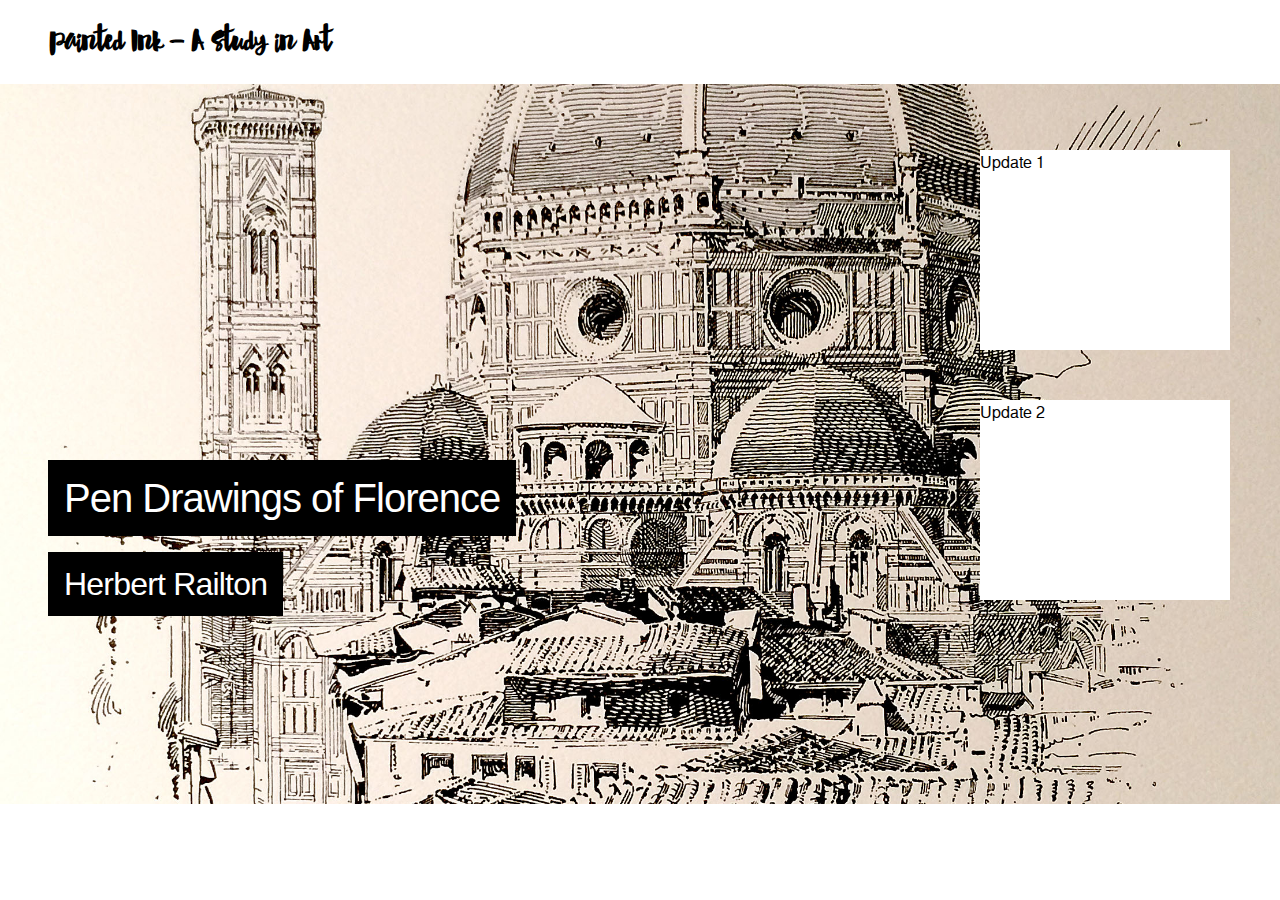
==== index.html @ 7fdd34f5 "Creating repo" ====
<!doctype html>
<html>
  <head>
    <title>Painted Ink</title>
    <link rel="stylesheet" type="text/css" href="shared/fonts/Greatesque/stylesheet.css">
    <link rel="stylesheet" type="text/css" href="shared/fonts/Miama/stylesheet.css">
    <link rel="stylesheet" type="text/css" href="shared/fonts/TeX-Gyre-Heros/stylesheet.css">
    <link rel="stylesheet" type="text/css" href="styles.css">
    <style>
      header {
        margin:0 50px;
      }
    </style>
  </head>
  <body>

    <header>
      <h1 class="greatesque">Painted Ink - A Study in Art</h1>
    </header>

    <section class="hero">
      <div class="row intro">
        <div class="small-centered medium-uncentered medium-6 large-7 columns">
          <h1 class="palatino">Pen Drawings of Florence</h1>
          <h2 class="palatino">Herbert Railton</h2>
          <!-- <p>Don't you want to take a leap of faith? Or become an old man, filled with regret, waiting to die alone!</p> -->
        </div>
        <div class="small-centered medium-uncentered medium-6 large-5 columns">
          <!-- <div class="tech-img"></div> -->
        </div>
      </div>
    </section>

    <section class="updates">
      <div class="update">Update 1</div>
      <div class="update">Update 2</div>
    </section>

  </body>
</html>
---- shared/fonts/Greatesque/stylesheet.css ----
/* Generated by Font Squirrel (http://www.fontsquirrel.com) on May 5, 2015 */



@font-face {
    font-family: 'greatesque_brush_scriptRg';
    src: url('greatesque_brush_script-webfont.eot');
    src: url('greatesque_brush_script-webfont.eot?#iefix') format('embedded-opentype'),
         url('greatesque_brush_script-webfont.woff2') format('woff2'),
         url('greatesque_brush_script-webfont.woff') format('woff'),
         url('greatesque_brush_script-webfont.ttf') format('truetype'),
         url('greatesque_brush_script-webfont.svg#greatesque_brush_scriptRg') format('svg');
    font-weight: normal;
    font-style: normal;

}
---- shared/fonts/Miama/stylesheet.css ----
/* Generated by Font Squirrel (http://www.fontsquirrel.com) on March 22, 2011 05:16:49 PM America/New_York */



@font-face {
    font-family: 'MiamaRegular';
    src: url('Miama-webfont.eot');
    src: url('Miama-webfont.eot?iefix') format('eot'),
         url('Miama-webfont.woff') format('woff'),
         url('Miama-webfont.ttf') format('truetype'),
         url('Miama-webfont.svg#webfontbY7JVwPa') format('svg');
    font-weight: normal;
    font-style: normal;

}
---- shared/fonts/TeX-Gyre-Heros/stylesheet.css ----
/* Generated by Font Squirrel (http://www.fontsquirrel.com) on March 22, 2011 05:26:49 PM America/New_York */



@font-face {
    font-family: 'TeXGyreHerosRegular';
    src: url('texgyreheros-regular-webfont.eot');
    src: url('texgyreheros-regular-webfont.eot?iefix') format('eot'),
         url('texgyreheros-regular-webfont.woff') format('woff'),
         url('texgyreheros-regular-webfont.ttf') format('truetype'),
         url('texgyreheros-regular-webfont.svg#webfontMiFzEZv2') format('svg');
    font-weight: normal;
    font-style: normal;

}

@font-face {
    font-family: 'TeXGyreHerosItalic';
    src: url('texgyreheros-italic-webfont.eot');
    src: url('texgyreheros-italic-webfont.eot?iefix') format('eot'),
         url('texgyreheros-italic-webfont.woff') format('woff'),
         url('texgyreheros-italic-webfont.ttf') format('truetype'),
         url('texgyreheros-italic-webfont.svg#webfontdz4l6yft') format('svg');
    font-weight: normal;
    font-style: normal;

}

@font-face {
    font-family: 'TeXGyreHerosBold';
    src: url('texgyreheros-bold-webfont.eot');
    src: url('texgyreheros-bold-webfont.eot?iefix') format('eot'),
         url('texgyreheros-bold-webfont.woff') format('woff'),
         url('texgyreheros-bold-webfont.ttf') format('truetype'),
         url('texgyreheros-bold-webfont.svg#webfontoz9PZvKK') format('svg');
    font-weight: normal;
    font-style: normal;

}

@font-face {
    font-family: 'TeXGyreHerosBoldItalic';
    src: url('texgyreheros-bolditalic-webfont.eot');
    src: url('texgyreheros-bolditalic-webfont.eot?iefix') format('eot'),
         url('texgyreheros-bolditalic-webfont.woff') format('woff'),
         url('texgyreheros-bolditalic-webfont.ttf') format('truetype'),
         url('texgyreheros-bolditalic-webfont.svg#webfontUyo0y9zU') format('svg');
    font-weight: normal;
    font-style: normal;

}

@font-face {
    font-family: 'TeXGyreHerosCnRegular';
    src: url('texgyreheroscn-regular-webfont.eot');
    src: url('texgyreheroscn-regular-webfont.eot?iefix') format('eot'),
         url('texgyreheroscn-regular-webfont.woff') format('woff'),
         url('texgyreheroscn-regular-webfont.ttf') format('truetype'),
         url('texgyreheroscn-regular-webfont.svg#webfontG1Pz9JLW') format('svg');
    font-weight: normal;
    font-style: normal;

}

@font-face {
    font-family: 'TeXGyreHerosCnItalic';
    src: url('texgyreheroscn-italic-webfont.eot');
    src: url('texgyreheroscn-italic-webfont.eot?iefix') format('eot'),
         url('texgyreheroscn-italic-webfont.woff') format('woff'),
         url('texgyreheroscn-italic-webfont.ttf') format('truetype'),
         url('texgyreheroscn-italic-webfont.svg#webfont2PiVTvMf') format('svg');
    font-weight: normal;
    font-style: normal;

}

@font-face {
    font-family: 'TeXGyreHerosCnBold';
    src: url('texgyreheroscn-bold-webfont.eot');
    src: url('texgyreheroscn-bold-webfont.eot?iefix') format('eot'),
         url('texgyreheroscn-bold-webfont.woff') format('woff'),
         url('texgyreheroscn-bold-webfont.ttf') format('truetype'),
         url('texgyreheroscn-bold-webfont.svg#webfontVKN47FFY') format('svg');
    font-weight: normal;
    font-style: normal;

}

@font-face {
    font-family: 'TeXGyreHerosCnBoldItalic';
    src: url('texgyreheroscn-bolditalic-webfont.eot');
    src: url('texgyreheroscn-bolditalic-webfont.eot?iefix') format('eot'),
         url('texgyreheroscn-bolditalic-webfont.woff') format('woff'),
         url('texgyreheroscn-bolditalic-webfont.ttf') format('truetype'),
         url('texgyreheroscn-bolditalic-webfont.svg#webfonts914ZroL') format('svg');
    font-weight: normal;
    font-style: normal;

}
---- styles.css ----
body {
  font-family: TeXGyreHerosRegular, helvetica, sans-serif;
  padding: 0;
  margin: 0;
}
.helvetica {
  font-family: helvetica;
}
.greatesque {
  font-family: greatesque_brush_scriptRg, helvetica, sans-serif;
}
.miama {
  font-family: MiamaRegular, helvetica, sans-serif;
}
.palatino {
  font-family: palatino, helvetica, sans-serif;
}

.hero {
        background: url("content/pen-drawings-of-florence/assets/florence_dome.jpg") no-repeat center center;
        background-size: cover;
        height: 80vh; }
        .hero:before {
          content: '';
          position: absolute;
          top: 0;
          right: 0;
          bottom: 0;
          left: 0;
          /*background-image: linear-gradient(to bottom right, #002f4b, #dc4225);*/
          opacity: .8; }
        .hero .intro {
          padding: 3rem;
          position: relative;
          top: 50%;
          transform: translateY(-50%); }
        .hero h1, .hero h2 {
          background-color: black;
          color: #fff;
          font-size: 1.5rem;
          line-height: 1.5em;
          letter-spacing: -0.025em;
          font-weight: 300;
          text-align: center; }
        .hero h2 {
          font-size: 1.3rem;
        }
        .hero p {
          color: #fff;
          line-height: 1.75em;
          font-weight: 200;
          text-align: center;
          margin-bottom: 2rem; }
        .hero .tech-img {
          background: url("http://static.pexels.com/wp-content/uploads/2015/02/apple-hand-iphone-6-4322-525x350.jpg") no-repeat center center;
          background-size: cover;
          height: 9rem;
          width: 9rem;
          border-radius: 50%;
          display: block;
          margin: 0 auto; }
        @media only screen and (min-width: 40.063em) {
          .hero .intro {
            /*padding: 0;*/
          }
          .hero .tech-img {
            height: 18rem;
            width: 18rem; }
          .hero h1, .hero h2 {
            /*padding-top: 4.5rem;*/
            margin-top: 1rem;
            margin-bottom: 0;
            padding:0.5rem 1rem;
            text-align: right;
            float: left;
            clear: both;
            font-size: 2.5rem; }
          .hero h2 {
            font-size: 2.0rem;
          }
          .hero p {
            text-align: right; }
  .updates {
    position: absolute;
    width: 250px;
    right: 50px;
    top:100px;
  }
  .update {
    background-color: white;
    height:200px;
    margin-top:50px;
  }
}
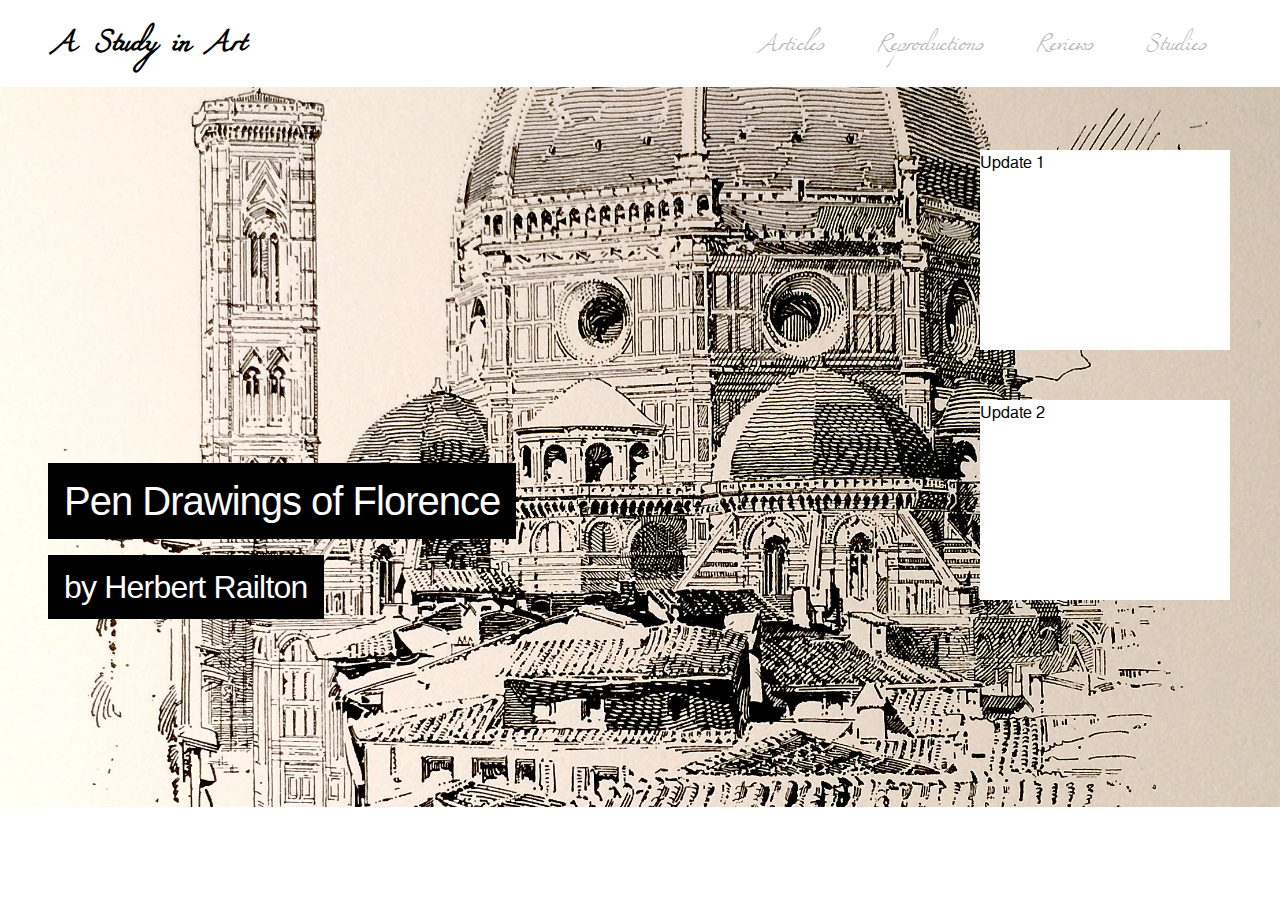
==== commit aef04dc5: "Added some content" ====
--- a/index.html
+++ b/index.html
@@ -5,36 +5,46 @@
     <link rel="stylesheet" type="text/css" href="shared/fonts/Greatesque/stylesheet.css">
     <link rel="stylesheet" type="text/css" href="shared/fonts/Miama/stylesheet.css">
     <link rel="stylesheet" type="text/css" href="shared/fonts/TeX-Gyre-Heros/stylesheet.css">
+    <link rel="stylesheet" href="http://yui.yahooapis.com/pure/0.6.0/pure-min.css">
+    <!--[if lte IE 8]>
+        <link rel="stylesheet" href="http://yui.yahooapis.com/pure/0.6.0/grids-responsive-old-ie-min.css">
+    <![endif]-->
+    <!--[if gt IE 8]><!-->
+        <link rel="stylesheet" href="http://yui.yahooapis.com/pure/0.6.0/grids-responsive-min.css">
+    <!--<![endif]-->
     <link rel="stylesheet" type="text/css" href="styles.css">
-    <style>
-      header {
-        margin:0 50px;
-      }
-    </style>
+    <link rel="stylesheet" type="text/css" href="content/pen-drawings-of-florence/styles.css">
   </head>
-  <body>
+  <body class="unloaded">
 
-    <header>
-      <h1 class="greatesque">Painted Ink - A Study in Art</h1>
+    <header class="site-header">
+      <h1 class="site-title miama">A Study in Art</h1>
+      <ul class="main-menu">
+        <li><a href="/articles">Articles</a></li>
+        <li><a href="/reviews">Reproductions</a></li>
+        <li><a href="/reviews">Reviews</a></li>
+        <li><a href="/studies">Studies</a></li>
+      </ul>
     </header>
 
     <section class="hero">
+      <div class="animated-bg"></div>
       <div class="row intro">
         <div class="small-centered medium-uncentered medium-6 large-7 columns">
           <h1 class="palatino">Pen Drawings of Florence</h1>
-          <h2 class="palatino">Herbert Railton</h2>
-          <!-- <p>Don't you want to take a leap of faith? Or become an old man, filled with regret, waiting to die alone!</p> -->
-        </div>
-        <div class="small-centered medium-uncentered medium-6 large-5 columns">
-          <!-- <div class="tech-img"></div> -->
+          <h2 class="palatino">by Herbert Railton</h2>
         </div>
       </div>
     </section>
 
-    <section class="updates">
-      <div class="update">Update 1</div>
-      <div class="update">Update 2</div>
+    <section class="secondaries">
+      <div class="secondary">Update 1</div>
+      <div class="secondary">Update 2</div>
     </section>
+
+    <script>
+      document.body.classList.remove('unloaded');
+    </script>
 
   </body>
 </html>--- a/styles.css
+++ b/styles.css
@@ -2,6 +2,9 @@
   font-family: TeXGyreHerosRegular, helvetica, sans-serif;
   padding: 0;
   margin: 0;
+}
+article {
+  overflow: auto;
 }
 .helvetica {
   font-family: helvetica;
@@ -15,80 +18,126 @@
 .palatino {
   font-family: palatino, helvetica, sans-serif;
 }
+/* === SITE HEADER === */
+.site-header {
+  height:40px;
+  margin:0 25px;
+}
+  .site-title {
+    float:left;
+    font-size: 2.5rem;
+    margin-top: 20px;
+    display:none;
+  }
+  .main-menu {
+    float: right;
+    display: none;
+  }
+    .main-menu li {
+      font-family: MiamaRegular, greatesque_brush_scriptRg;
+      font-size:2rem;
+      float:left;
+      list-style: none;
+      padding:10px 25px;
+    }
+      .main-menu a:link, .main-menu a:visited {
+        color:#b2b2b2;
+        text-decoration: none;
+      }
 
-.hero {
-        background: url("content/pen-drawings-of-florence/assets/florence_dome.jpg") no-repeat center center;
-        background-size: cover;
-        height: 80vh; }
-        .hero:before {
-          content: '';
-          position: absolute;
-          top: 0;
-          right: 0;
-          bottom: 0;
-          left: 0;
-          /*background-image: linear-gradient(to bottom right, #002f4b, #dc4225);*/
-          opacity: .8; }
-        .hero .intro {
-          padding: 3rem;
-          position: relative;
-          top: 50%;
-          transform: translateY(-50%); }
-        .hero h1, .hero h2 {
-          background-color: black;
-          color: #fff;
-          font-size: 1.5rem;
-          line-height: 1.5em;
-          letter-spacing: -0.025em;
-          font-weight: 300;
-          text-align: center; }
-        .hero h2 {
-          font-size: 1.3rem;
-        }
-        .hero p {
-          color: #fff;
-          line-height: 1.75em;
-          font-weight: 200;
-          text-align: center;
-          margin-bottom: 2rem; }
-        .hero .tech-img {
-          background: url("http://static.pexels.com/wp-content/uploads/2015/02/apple-hand-iphone-6-4322-525x350.jpg") no-repeat center center;
-          background-size: cover;
-          height: 9rem;
-          width: 9rem;
-          border-radius: 50%;
-          display: block;
-          margin: 0 auto; }
-        @media only screen and (min-width: 40.063em) {
-          .hero .intro {
-            /*padding: 0;*/
-          }
-          .hero .tech-img {
-            height: 18rem;
-            width: 18rem; }
-          .hero h1, .hero h2 {
-            /*padding-top: 4.5rem;*/
-            margin-top: 1rem;
-            margin-bottom: 0;
-            padding:0.5rem 1rem;
-            text-align: right;
-            float: left;
-            clear: both;
-            font-size: 2.5rem; }
-          .hero h2 {
-            font-size: 2.0rem;
-          }
-          .hero p {
-            text-align: right; }
-  .updates {
+/* === COMMENTS === */
+.comments {
+  margin-top:100px;
+}
+
+/* === ARTICLE CONTENT === */
+.l-single-column, .l-two-column {
+  margin:2rem 1rem;
+  overflow: auto;
+}
+  .l-single-column p, .l-two-column p {
+    text-align: justify;
+    font-family: palatino, Georgia,Cambria,"Times New Roman",Times,serif;
+    /*font-weight: 400;*/
+    font-style: normal;
+    font-size: 18px;
+    line-height: 1.28;
+    /*letter-spacing: -0.003em;*/
+  }
+.thumbnail {
+  height: 170px;
+  width: 170px;
+  margin: 0 20px 20px 0;
+  background-size: cover;
+  background-position: center;
+  background-repeat: no-repeat;
+  float: left;
+}
+.post-info {
+  color: #b2b2b2;
+  margin-top: 50px;
+}
+
+/* === LARGE SCREENS === */
+@media only screen and (min-width: 40.063em) {
+  .site-header {
+    height:80px;
+    margin:0 50px;
+  }
+    .site-title, .main-menu {
+      display: block;
+    }
+
+  /* === SITE SECONDARY UPDATES === */
+  .secondaries {
     position: absolute;
     width: 250px;
     right: 50px;
     top:100px;
   }
-  .update {
-    background-color: white;
-    height:200px;
-    margin-top:50px;
+    .secondary {
+      background-color: white;
+      height:200px;
+      margin-top:50px;
+    }
+
+  /* === ARTICLE CONTENT === */
+  /*.l-single-column, .l-two-column {
+    margin:3rem 0;
+  }*/
+  .l-single-column, .comments {
+    width: 700px;
+    margin: 0 auto;
   }
+  .comments {
+    margin-top:100px;
+    margin-bottom:100px;
+  }
+    .l-single-column p,
+    .l-two-column p {
+      text-align: justify;
+      font-family: palatino, Georgia,Cambria,"Times New Roman",Times,serif;
+      font-weight: 400;
+      font-style: normal;
+      font-size: 21px;
+      line-height: 1.58;
+      letter-spacing: -0.003em;
+    }
+  .l-two-column {
+    float: left;
+    width: 46vw;
+    margin-left: 6vw;
+  }
+    .l-main-column {
+      width: 54vw;
+    }
+    .l-lesser-column {
+      width: 30vw;
+    }
+    /*.l-left-column {
+      float: left;
+    }
+    .l-right-column {
+      float: left;
+    }*/
 }--- a/content/pen-drawings-of-florence/styles.css
+++ b/content/pen-drawings-of-florence/styles.css
@@ -0,0 +1,87 @@
+/* === PAGE HEROS === */
+.hero {
+  overflow: hidden;
+  position: relative;
+  height: 40vh;
+  width: 100vw;
+}
+  .unloaded .animated-bg {
+    opacity: 0.2;
+  }
+  .animated-bg {
+    background-image: url("assets/florence_dome.jpg");
+    background-repeat: no-repeat;
+    background-position: 50% 50%;
+    background-size: cover;
+    height: 100%;
+    position: absolute;
+    top: 0px;
+    left: 0px;
+    width: 100%;
+    /*margin-top:-10%;*/
+    /*margin-left:-10%;*/
+    /*transform:scale(0.9);*/
+    opacity: 1;
+    transition:opacity 3s ease-in;
+  }
+  .hero .intro {
+    padding: 3rem;
+    position: relative;
+    top: 50%;
+    transform: translateY(-50%);
+  }
+  .hero h1, .hero h2 {
+    background-color: black;
+    color: #fff;
+    font-size: 1.5rem;
+    line-height: 1.5em;
+    letter-spacing: -0.025em;
+    font-weight: 300;
+    text-align: center;
+  }
+  .hero h2 {
+    font-size: 1.3rem;
+  }
+  .hero p {
+    color: #fff;
+    line-height: 1.75em;
+    font-weight: 200;
+    text-align: center;
+    margin-bottom: 2rem; }
+  .hero .focus-img {
+    background: url("") no-repeat center center;
+    background-size: cover;
+    height: 9rem;
+    width: 9rem;
+    border-radius: 50%;
+    display: block;
+    margin: 0 auto;
+  }
+
+@media only screen and (min-width: 40.063em) {
+  /* === PAGE HEROS === */
+  .hero {
+    height: 80vh;
+  }
+  .hero .intro {
+    /*padding: 0;*/
+  }
+  .hero .tech-img {
+    height: 18rem;
+    width: 18rem; }
+  .hero h1, .hero h2 {
+    /*padding-top: 4.5rem;*/
+    margin-top: 1rem;
+    margin-bottom: 0;
+    padding:0.5rem 1rem;
+    text-align: right;
+    float: left;
+    clear: both;
+    font-size: 2.5rem; }
+  .hero h2 {
+    font-size: 2.0rem;
+  }
+  .hero p {
+    text-align: right;
+  }
+}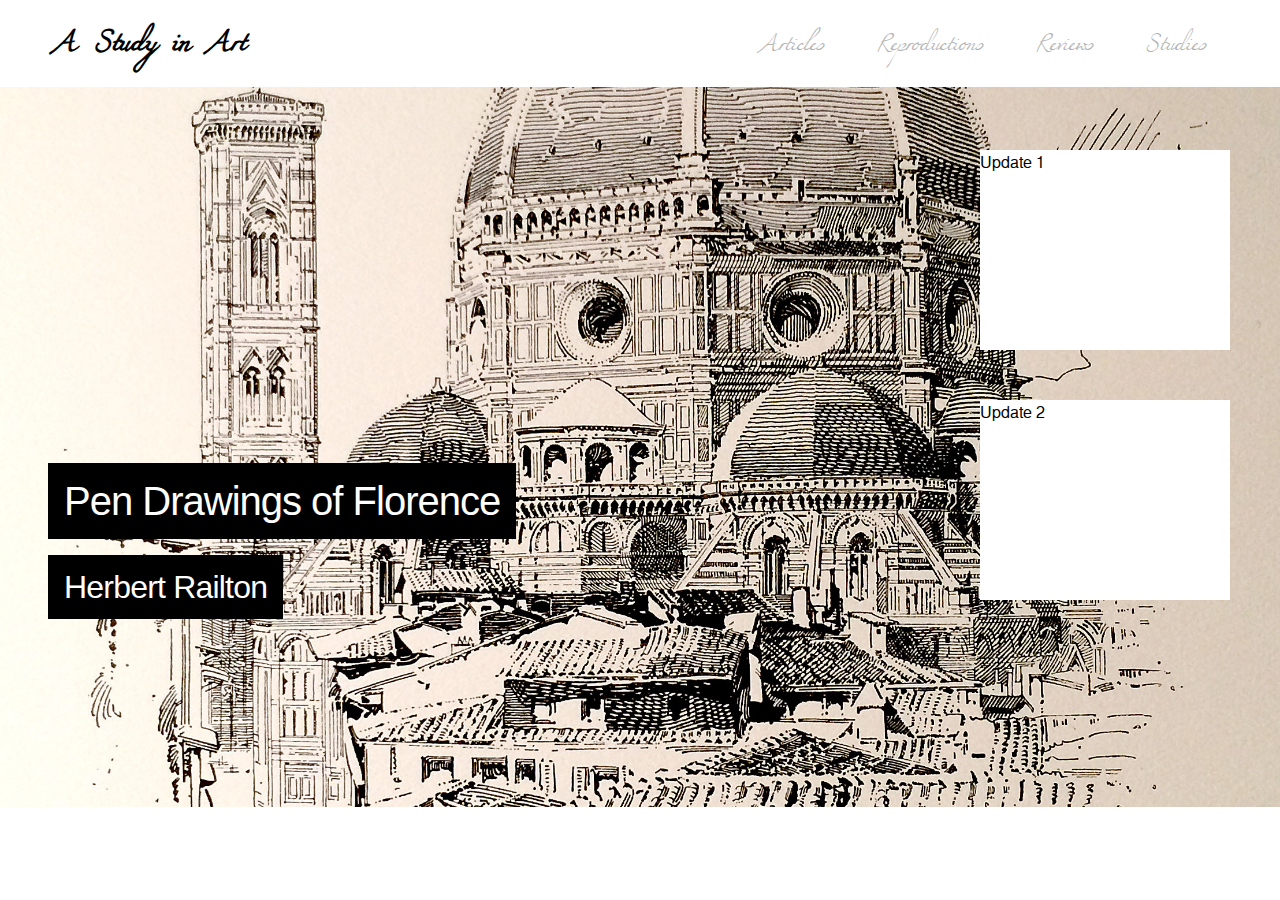
==== commit e2b8efc8: "Removed "by" in title" ====
--- a/index.html
+++ b/index.html
@@ -32,7 +32,7 @@
       <div class="row intro">
         <div class="small-centered medium-uncentered medium-6 large-7 columns">
           <h1 class="palatino">Pen Drawings of Florence</h1>
-          <h2 class="palatino">by Herbert Railton</h2>
+          <h2 class="palatino">Herbert Railton</h2>
         </div>
       </div>
     </section>
@@ -47,4 +47,4 @@
     </script>
 
   </body>
-</html>+</html>
